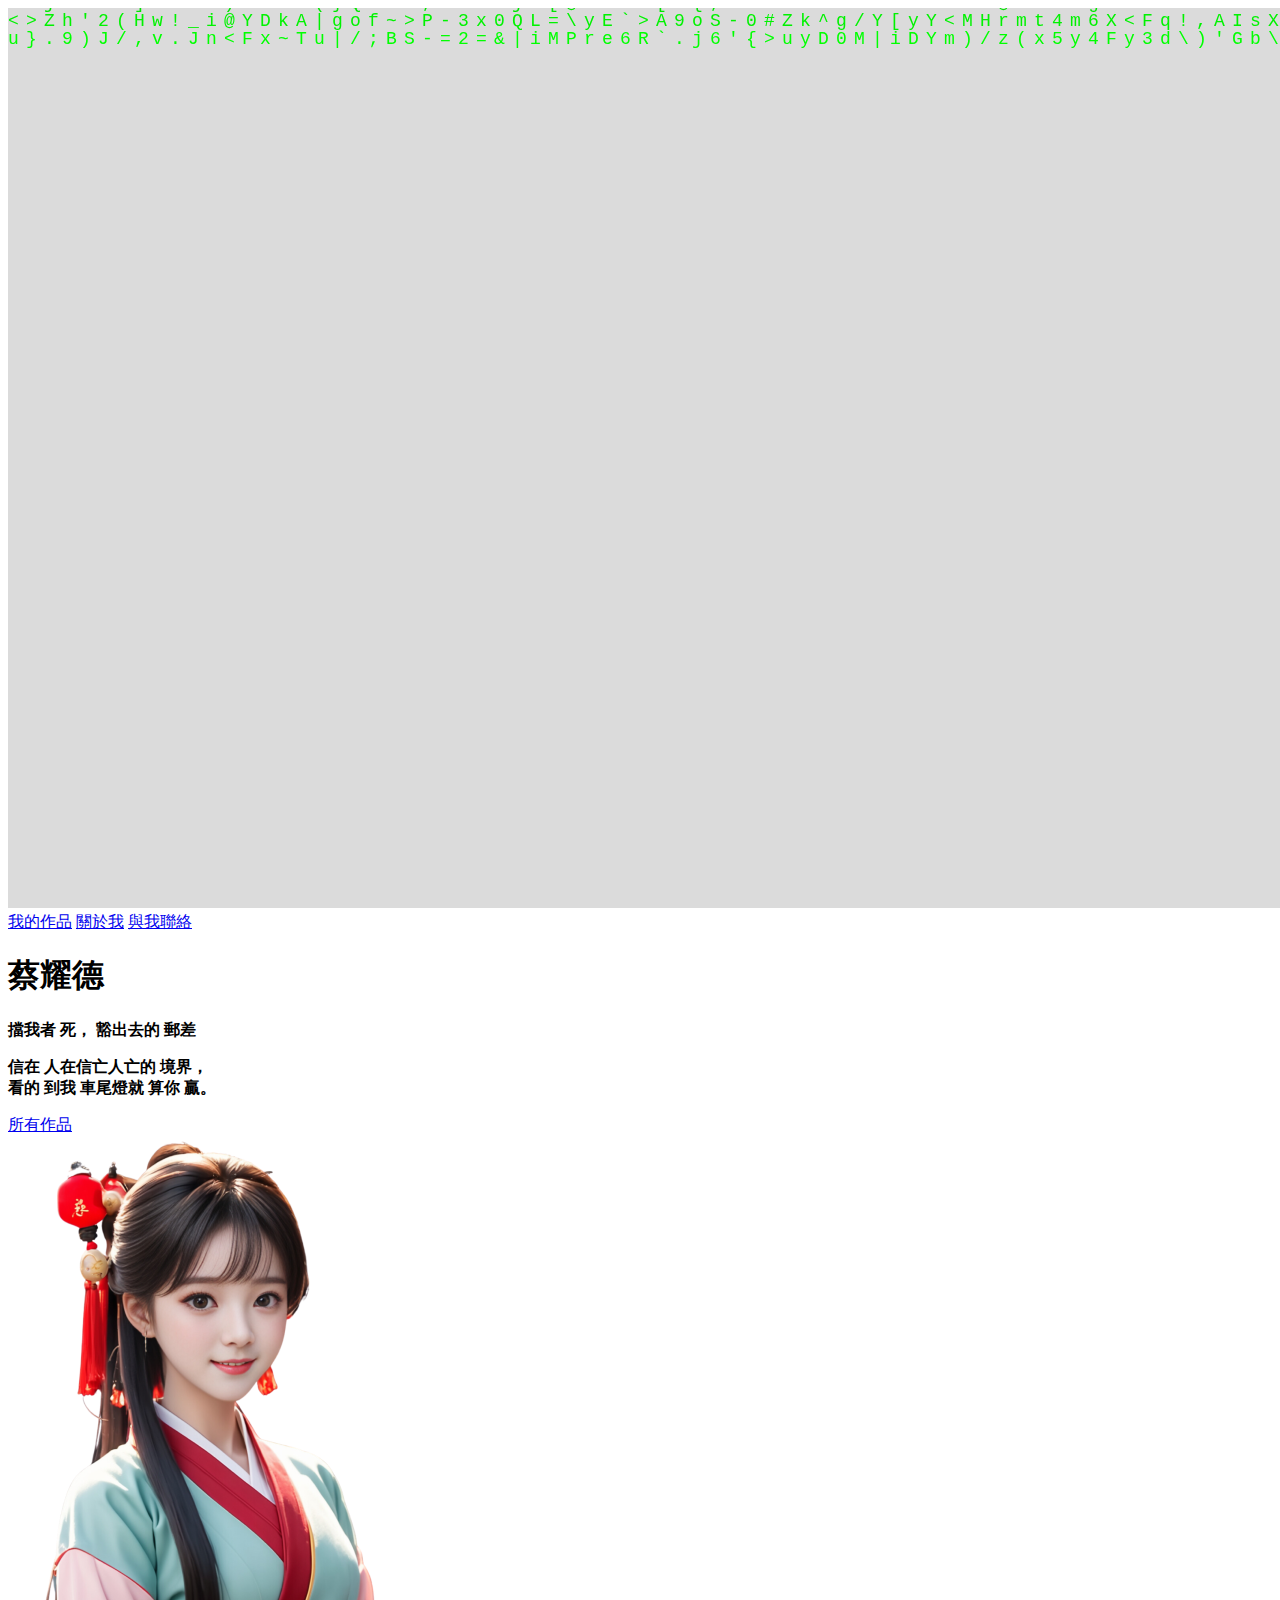
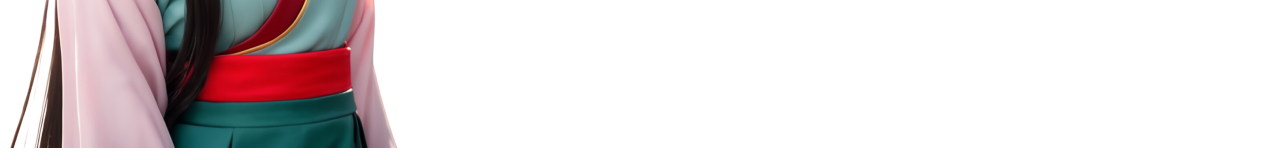
==== index.html @ 79d76b69 "Add files via upload" ====
<!DOCTYPE html>
<html lang="en">

<head>
        <meta charset="UTF-8">
        <meta name="viewport" content="width=device-width, initial-scale=1.0">
        <title>個人自介網頁</title>
        <link rel="stylesheet" href="./css/style.css">

</head>

<body>
        <canvas id="canvas"></canvas>
        <header>
                <nav>
                        <a href="#">我的作品</a>
                        <a href="#">關於我</a>
                        <a href="mailto:speed.thunder.postmanj@gmail.com">與我聯絡</a>
                </nav>
        </header>


        <main>
                <div>
                        <h1><strong>蔡耀德</strong></h1>
                        <p>
                                <strong>
                                <span>擋我者</span>
                                <span class="red"><strong>死</strong></span>，
                                <span class="purple">豁出去</span>的
                                <span class="green">郵差</span>
                                </strong>
                        </p>
                        <p>
                                <strong>
                                <span class="pink">信</span>在
                                <span class="pink">人</span>在信亡人亡的
                                <span class="pink">境界</span>，<br>
                                <span class="red">看</span>的
                                <span class="red">到</span>我
                                <span class="red">車尾燈</span>就
                                <span class="red">算</span>你
                                <span class="red">贏</span>。
                                </strong>
                        </p>
                <a href="#" class="btn">所有作品</a>
                </div>
                <div class="pic-box">
                <!-- Replace with your image source -->
                <img src="./images/MYPIC.png" alt="我美嗎？">
                
                </div>
        </main>
        <script>
        const canvas = document.getElementById('canvas');
        const ctx = canvas.getContext('2d');

        let cols, drops;
        const fontSize = 18;

        function resizeCanvas() {
                canvas.width = window.innerWidth;
                canvas.height = window.innerHeight;

                cols = Math.floor(canvas.width / fontSize);
                drops = Array(cols).fill(0);
        }

        function randomChar() {
                return String.fromCharCode(Math.floor(Math.random() * (127 - 33) + 33));
        }

        function draw() {
                ctx.fillStyle = 'rgba(0, 0, 0, 0.05)';
                ctx.fillRect(0, 0, canvas.width, canvas.height);

                ctx.font = `${fontSize}px monospace`;
                ctx.fillStyle = '#0F0'; // Bright green color

                for (let i = 0; i < cols; i++) {
                        const text = randomChar();
                        ctx.fillText(text, i * fontSize, drops[i] * fontSize);

                        if (drops[i] * fontSize > canvas.height && Math.random() > 0.975) {
                                drops[i] = 0;
                        }
                        drops[i]++;
                }
        }

        function animate() {
                draw();
                requestAnimationFrame(animate);
        }

        window.onresize = resizeCanvas;
        resizeCanvas();
        animate();
</script>
</body>
</html>
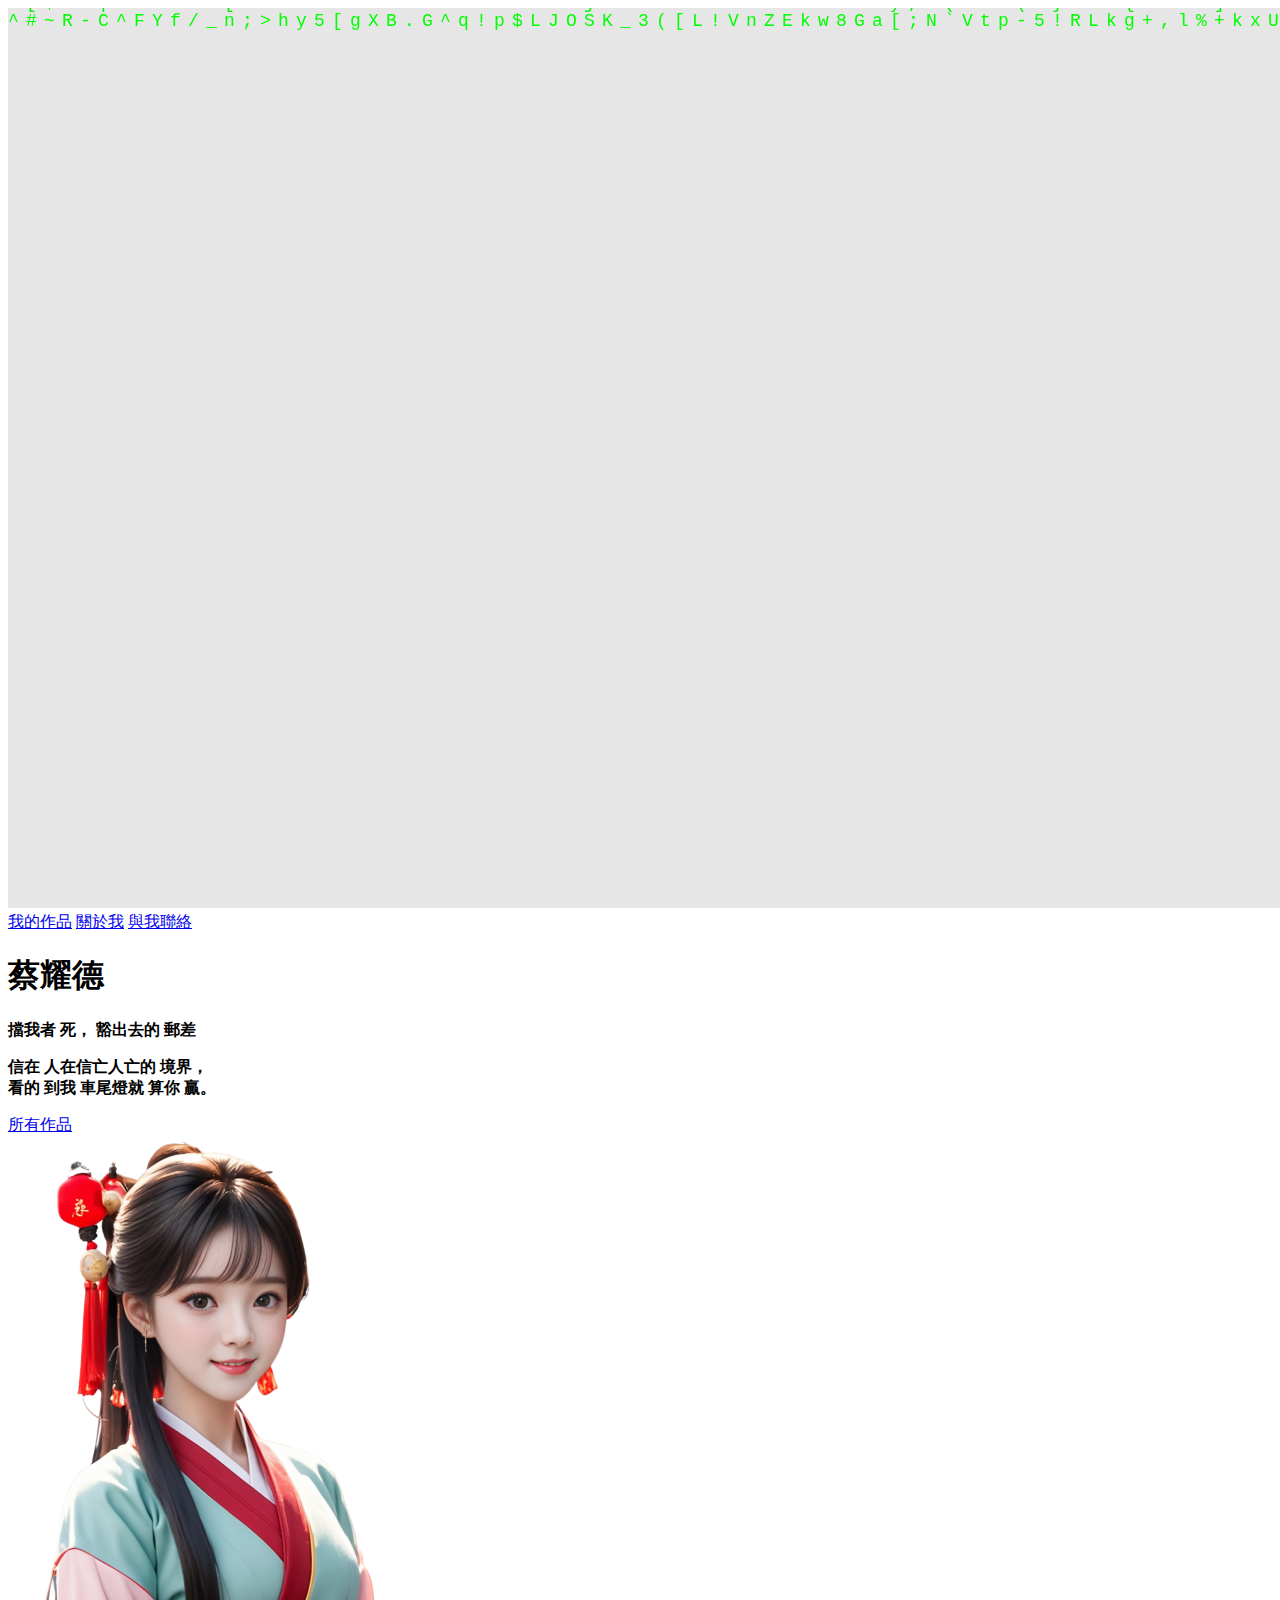
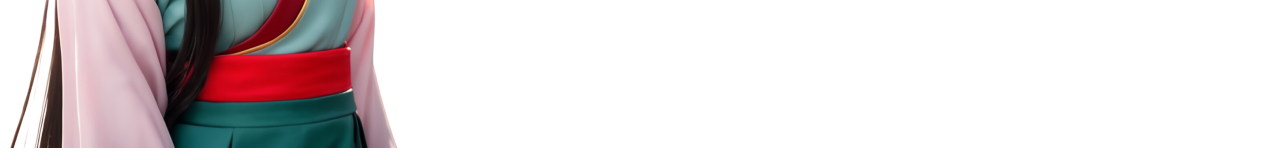
==== commit e10e467a: "Add files via upload" ====
--- a/index.html
+++ b/index.html
@@ -51,51 +51,52 @@
                 
                 </div>
         </main>
+
+</body>
+</html>
         <script>
-        const canvas = document.getElementById('canvas');
-        const ctx = canvas.getContext('2d');
+                const canvas = document.getElementById('canvas');
+                const ctx = canvas.getContext('2d');
 
-        let cols, drops;
-        const fontSize = 18;
+                let cols, drops;
+                const fontSize = 18;
 
-        function resizeCanvas() {
-                canvas.width = window.innerWidth;
-                canvas.height = window.innerHeight;
+                function resizeCanvas() {
+                        canvas.width = window.innerWidth;
+                        canvas.height = window.innerHeight;
 
-                cols = Math.floor(canvas.width / fontSize);
-                drops = Array(cols).fill(0);
-        }
+                        cols = Math.floor(canvas.width / fontSize);
+                        drops = Array(cols).fill(0);
+                }
 
-        function randomChar() {
-                return String.fromCharCode(Math.floor(Math.random() * (127 - 33) + 33));
-        }
+                function randomChar() {
+                        return String.fromCharCode(Math.floor(Math.random() * (127 - 33) + 33));
+                }
 
-        function draw() {
-                ctx.fillStyle = 'rgba(0, 0, 0, 0.05)';
-                ctx.fillRect(0, 0, canvas.width, canvas.height);
+                function draw() {
+                        ctx.fillStyle = 'rgba(0, 0, 0, 0.05)';
+                        ctx.fillRect(0, 0, canvas.width, canvas.height);
 
-                ctx.font = `${fontSize}px monospace`;
-                ctx.fillStyle = '#0F0'; // Bright green color
+                        ctx.font = `${fontSize}px monospace`;
+                        ctx.fillStyle = '#0F0'; // Bright green color
 
-                for (let i = 0; i < cols; i++) {
-                        const text = randomChar();
-                        ctx.fillText(text, i * fontSize, drops[i] * fontSize);
+                        for (let i = 0; i < cols; i++) {
+                                const text = randomChar();
+                                ctx.fillText(text, i * fontSize, drops[i] * fontSize);
 
-                        if (drops[i] * fontSize > canvas.height && Math.random() > 0.975) {
-                                drops[i] = 0;
+                                if (drops[i] * fontSize > canvas.height && Math.random() > 0.975) {
+                                        drops[i] = 0;
+                                }
+                                drops[i]++;
                         }
-                        drops[i]++;
                 }
-        }
 
-        function animate() {
-                draw();
-                requestAnimationFrame(animate);
-        }
+                function animate() {
+                        draw();
+                        requestAnimationFrame(animate);
+                }
 
-        window.onresize = resizeCanvas;
-        resizeCanvas();
-        animate();
-</script>
-</body>
-</html>+                window.onresize = resizeCanvas;
+                resizeCanvas();
+                animate();
+        </script>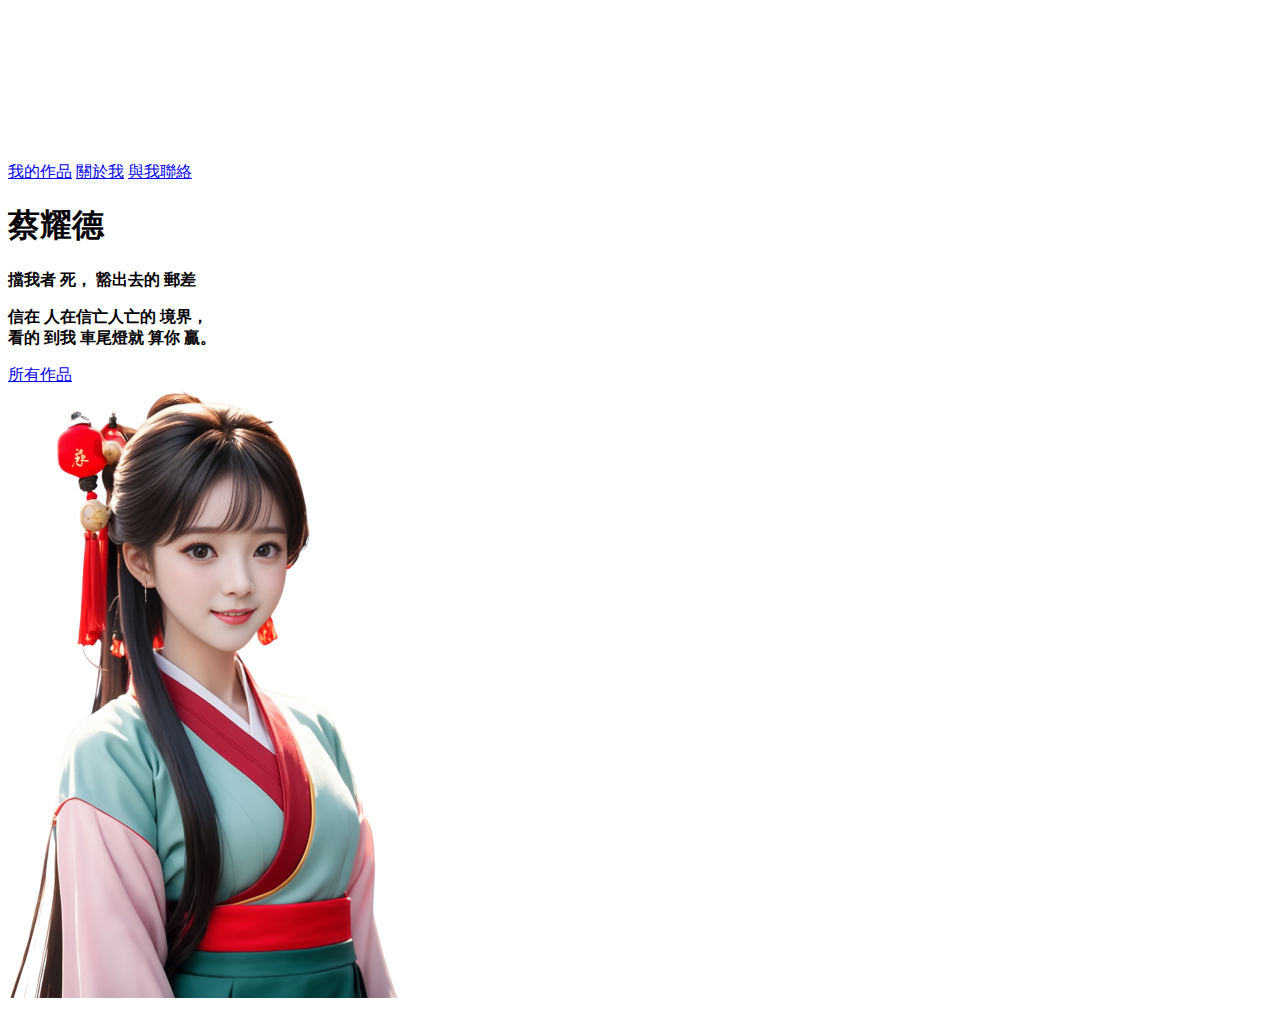
==== commit 1f987dd1: "Add files via upload" ====
--- a/index.html
+++ b/index.html
@@ -54,49 +54,3 @@
 
 </body>
 </html>
-        <script>
-                const canvas = document.getElementById('canvas');
-                const ctx = canvas.getContext('2d');
-
-                let cols, drops;
-                const fontSize = 18;
-
-                function resizeCanvas() {
-                        canvas.width = window.innerWidth;
-                        canvas.height = window.innerHeight;
-
-                        cols = Math.floor(canvas.width / fontSize);
-                        drops = Array(cols).fill(0);
-                }
-
-                function randomChar() {
-                        return String.fromCharCode(Math.floor(Math.random() * (127 - 33) + 33));
-                }
-
-                function draw() {
-                        ctx.fillStyle = 'rgba(0, 0, 0, 0.05)';
-                        ctx.fillRect(0, 0, canvas.width, canvas.height);
-
-                        ctx.font = `${fontSize}px monospace`;
-                        ctx.fillStyle = '#0F0'; // Bright green color
-
-                        for (let i = 0; i < cols; i++) {
-                                const text = randomChar();
-                                ctx.fillText(text, i * fontSize, drops[i] * fontSize);
-
-                                if (drops[i] * fontSize > canvas.height && Math.random() > 0.975) {
-                                        drops[i] = 0;
-                                }
-                                drops[i]++;
-                        }
-                }
-
-                function animate() {
-                        draw();
-                        requestAnimationFrame(animate);
-                }
-
-                window.onresize = resizeCanvas;
-                resizeCanvas();
-                animate();
-        </script>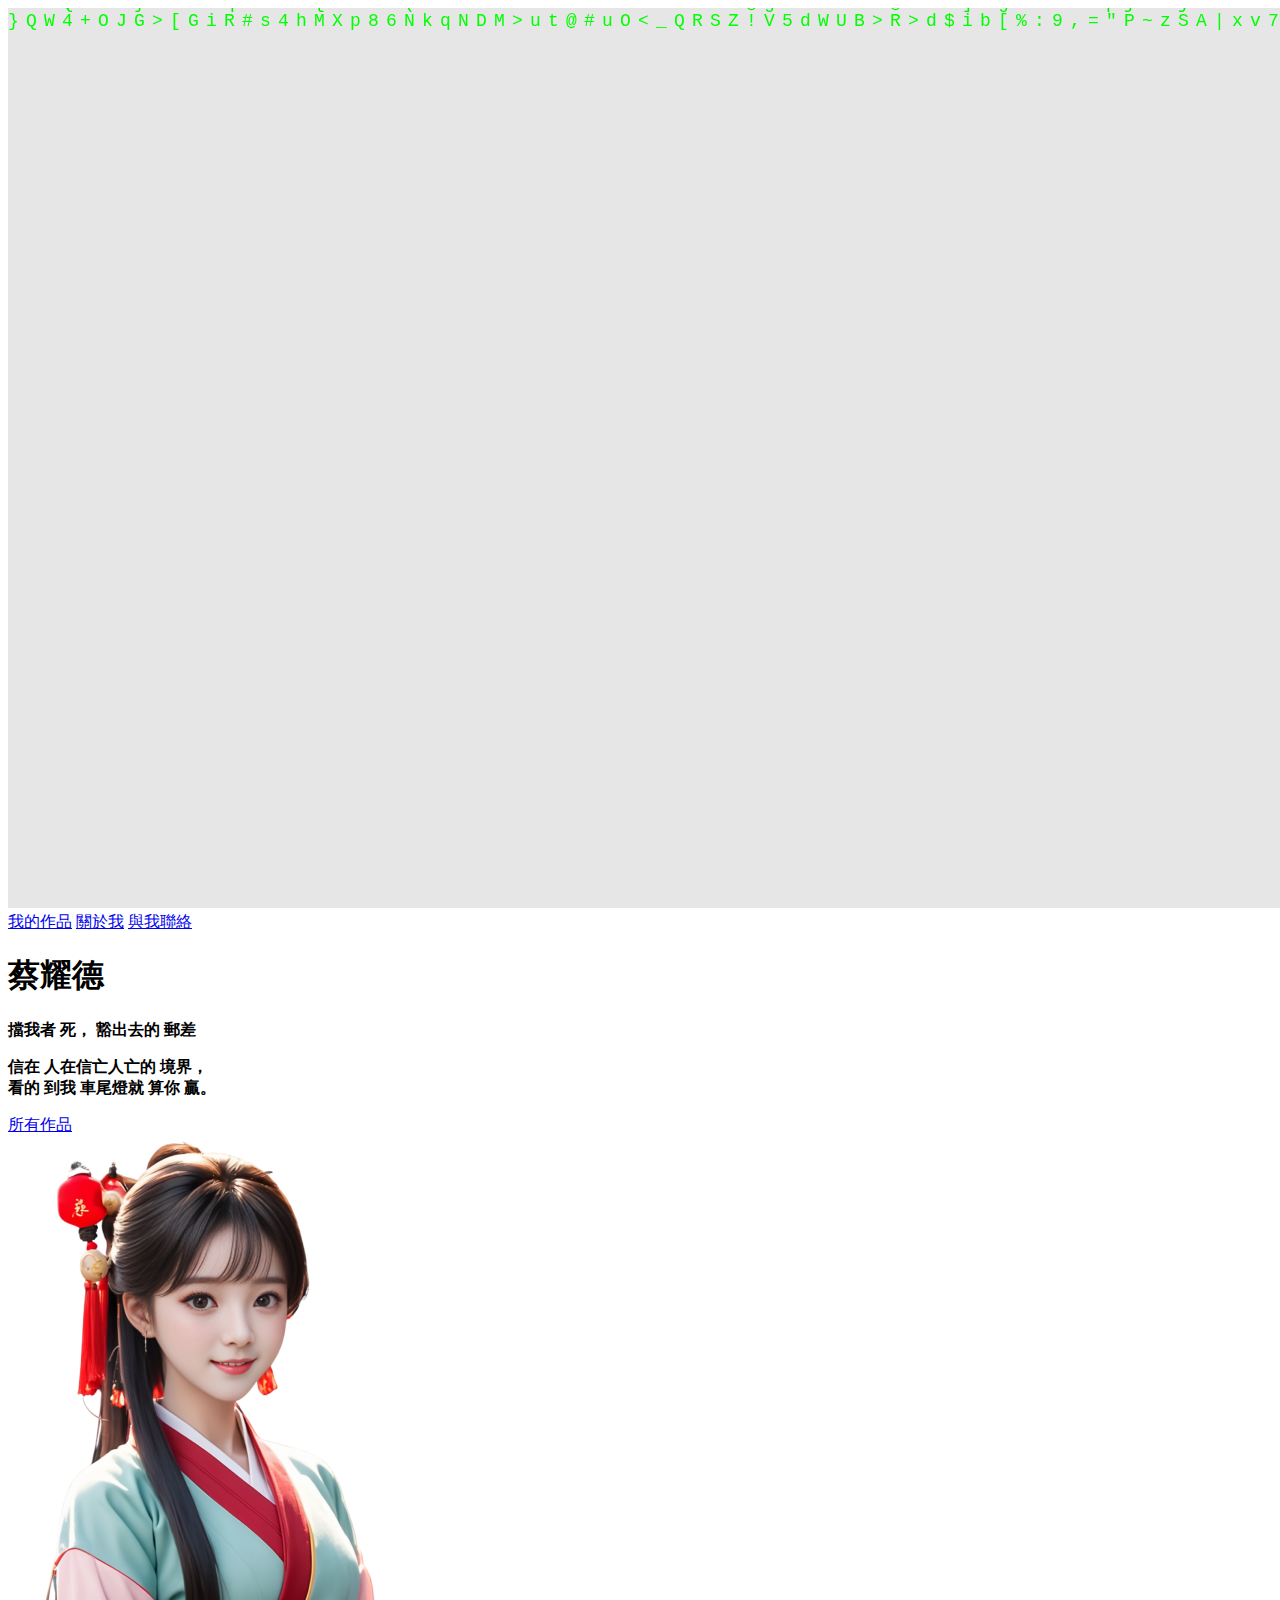
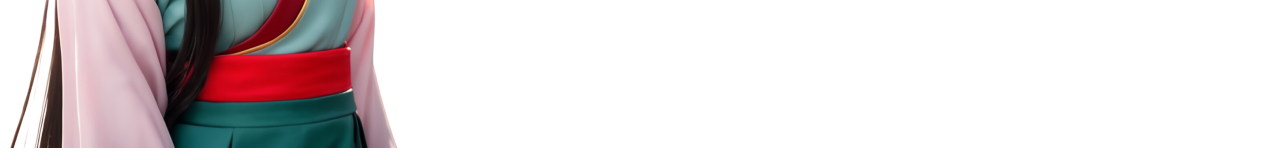
==== commit bf6a6061: "Add files via upload" ====
--- a/index.html
+++ b/index.html
@@ -51,6 +51,52 @@
                 
                 </div>
         </main>
+                <script>
+                        const canvas = document.getElementById('canvas');
+                        const ctx = canvas.getContext('2d');
+
+                        let cols, drops;
+                        const fontSize = 18;
+
+                        function resizeCanvas() {
+                                canvas.width = window.innerWidth;
+                                canvas.height = window.innerHeight;
+
+                                cols = Math.floor(canvas.width / fontSize);
+                                drops = Array(cols).fill(0);
+                        }
+
+                        function randomChar() {
+                                return String.fromCharCode(Math.floor(Math.random() * (127 - 33) + 33));
+                        }
+
+                        function draw() {
+                                ctx.fillStyle = 'rgba(0, 0, 0, 0.05)';
+                                ctx.fillRect(0, 0, canvas.width, canvas.height);
+
+                                ctx.font = `${fontSize}px monospace`;
+                                ctx.fillStyle = '#0F0'; // Bright green color
+
+                                for (let i = 0; i < cols; i++) {
+                                        const text = randomChar();
+                                        ctx.fillText(text, i * fontSize, drops[i] * fontSize);
+
+                                        if (drops[i] * fontSize > canvas.height && Math.random() > 0.975) {
+                                                drops[i] = 0;
+                                        }
+                                        drops[i]++;
+                                }
+                        }
+
+                        function animate() {
+                                draw();
+                                requestAnimationFrame(animate);
+                        }
+
+                        window.onresize = resizeCanvas;
+                        resizeCanvas();
+                        animate();
+                </script>
 
 </body>
 </html>
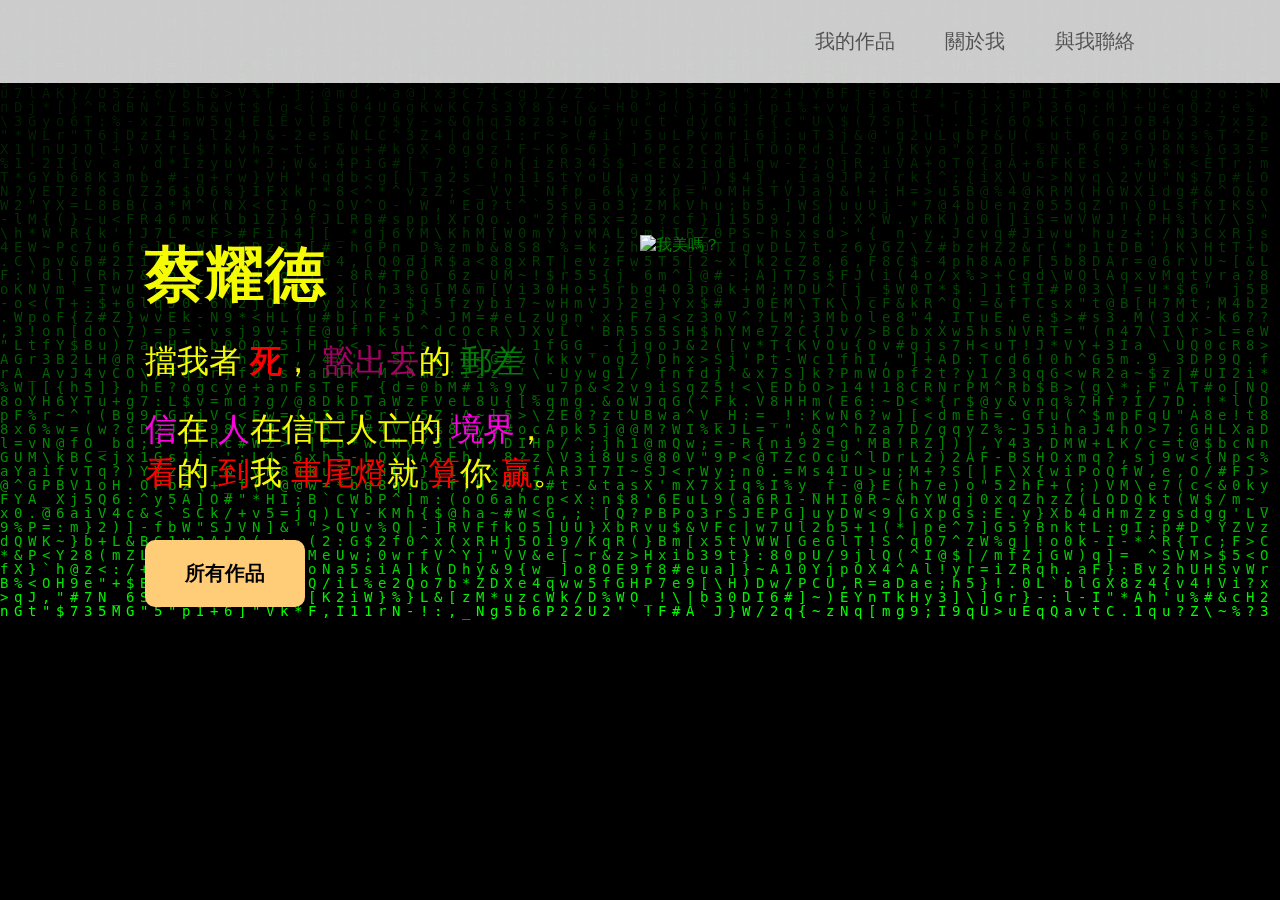
==== commit 9d8d7a48: "Add files via upload" ====
--- a/index.html
+++ b/index.html
@@ -5,8 +5,144 @@
         <meta charset="UTF-8">
         <meta name="viewport" content="width=device-width, initial-scale=1.0">
         <title>個人自介網頁</title>
-        <link rel="stylesheet" href="./css/style.css">
-
+        <style>
+                body {
+                        margin: 0;
+                        overflow: hidden;
+                        font-family: monospace;
+                        background-color: black;
+                        color: green;
+                }
+
+                canvas {
+                        display: block;
+                        position: fixed;
+                        top: 0;
+                        left: 0;
+                        z-index: -1;
+                }
+
+                /* Personal webpage styles */
+                body * {
+                        box-sizing: border-box;
+                        list-style: none;
+                        margin: 0;
+                        padding: 0;
+                }
+
+                body {
+                        padding-top: 85px;
+                        font-family: sans-serif;
+                        /* Change font family */
+                }
+
+                header {
+                        width: 100%;
+                        position: fixed;
+                        top: 0;
+                        left: 0;
+                        padding: 28px 0;
+                        display: flex;
+                        justify-content: center;
+                        background-color: rgba(255, 255, 255, .8);
+                        z-index: 10;
+                }
+
+                header nav {
+                        width: 990px;
+                        display: inline-flex;
+                        justify-content: flex-end;
+                        align-items: center;
+                        gap: 50px;
+                }
+
+                header nav a {
+                        text-decoration: none;
+                        color: rgba(0, 0, 0, 0.60);
+                        font-size: 20px;
+                        transition: .3s;
+                }
+
+                header nav a.active,
+                header nav a:hover {
+                        color: #FF0000;
+                }
+
+                main {
+                        width: 990px;
+                        display: flex;
+                        margin: auto;
+                        justify-content: space-between;
+                        align-items: flex-start;
+                        padding-top: 150px;
+                        position: relative;
+                        /* Ensure it is positioned in the document flow */
+                        z-index: 10;
+                }
+
+                main div {
+                        width: 50%;
+                }
+
+                main div h1 {
+                        font-size: 60px;
+                        color:  #f5fa05;
+                        font-weight: 400;
+                        margin-bottom: 24px;
+                }
+
+                main div p {
+                        font-size: 32px;
+                        color: #F5FA05;
+                        font-weight: 400;
+                        margin-bottom: 24px;
+                }
+
+                main div p .yellow {
+                        color: #F5FA05;
+                }
+
+                main div p .black {
+                        color: #F5FA05;
+                }
+
+                main div p .purple {
+                        color: #a90166;
+                }
+
+                main div p .green {
+                        color: #037C08;
+                }
+
+                main div p .red {
+                        color: #FF0000;
+                }
+
+                main div p .pink {
+                        color: #FF00E5;
+                }
+
+                main div .btn {
+                        padding: 20px 40px;
+                        border-radius: 10px;
+                        background: #ffcc77;
+                        color: #000;
+                        font-size: 20px;
+                        font-weight: 700;
+                        text-decoration: none;
+                        display: inline-block;
+                        /* Add display property for spacing */
+                        margin-top: 20px;
+                        /* Add margin for spacing */
+                }
+
+                .pic-box img {
+                        width: auto;
+                        max-width: 100%;
+                        height: auto;
+                        /* Change the height to auto for responsive images */
+                }
+        </style>
 </head>
 
 <body>
@@ -18,85 +154,77 @@
                         <a href="mailto:speed.thunder.postmanj@gmail.com">與我聯絡</a>
                 </nav>
         </header>
-
-
         <main>
                 <div>
                         <h1><strong>蔡耀德</strong></h1>
                         <p>
-                                <strong>
                                 <span>擋我者</span>
                                 <span class="red"><strong>死</strong></span>，
                                 <span class="purple">豁出去</span>的
                                 <span class="green">郵差</span>
-                                </strong>
-                        </p>
-                        <p>
-                                <strong>
-                                <span class="pink">信</span>在
-                                <span class="pink">人</span>在信亡人亡的
-                                <span class="pink">境界</span>，<br>
-                                <span class="red">看</span>的
-                                <span class="red">到</span>我
-                                <span class="red">車尾燈</span>就
-                                <span class="red">算</span>你
-                                <span class="red">贏</span>。
-                                </strong>
-                        </p>
-                <a href="#" class="btn">所有作品</a>
-                </div>
-                <div class="pic-box">
-                <!-- Replace with your image source -->
-                <img src="./images/MYPIC.png" alt="我美嗎？">
-                
-                </div>
-        </main>
-                <script>
-                        const canvas = document.getElementById('canvas');
-                        const ctx = canvas.getContext('2d');
-
-                        let cols, drops;
-                        const fontSize = 18;
-
-                        function resizeCanvas() {
-                                canvas.width = window.innerWidth;
-                                canvas.height = window.innerHeight;
-
-                                cols = Math.floor(canvas.width / fontSize);
-                                drops = Array(cols).fill(0);
+            </p>
+            <p>
+                <span class="pink">信</span>在
+                <span class="pink">人</span>在信亡人亡的
+                <span class="pink">境界</span>，<br>
+                <span class="red">看</span>的
+                <span class="red">到</span>我
+                <span class="red">車尾燈</span>就
+                <span class="red">算</span>你
+                <span class="red">贏</span>。
+            </p>
+            <a href="#" class="btn">所有作品</a>
+        </div>
+        <div class="pic-box">
+            <!-- Replace with your image source -->
+            <img src="./images/MYPIC 1.png" alt="我美嗎？">
+        </div>
+    </main>
+    <script>
+        const canvas = document.getElementById('canvas');
+        const ctx = canvas.getContext('2d');
+
+        let cols, drops;
+        const fontSize = 14;
+
+        function resizeCanvas() {
+                canvas.width = window.innerWidth;
+                canvas.height = window.innerHeight;
+
+                cols = Math.floor(canvas.width / fontSize);
+                drops = Array(cols).fill(0);
+        }
+
+        function randomChar() {
+                return String.fromCharCode(Math.floor(Math.random() * (127 - 33) + 33));
+        }
+
+        function draw() {
+                ctx.fillStyle = 'rgba(0, 0, 0, 0.05)';
+                ctx.fillRect(0, 0, canvas.width, canvas.height);
+
+                ctx.font = `${fontSize}px monospace`;
+                ctx.fillStyle = '#0F0'; // Bright green color
+
+                for (let i = 0; i < cols; i++) {
+                        const text = randomChar();
+                        ctx.fillText(text, i * fontSize, drops[i] * fontSize);
+
+                        if (drops[i] * fontSize > canvas.height && Math.random() > 0.975) {
+                                drops[i] = 0;
                         }
-
-                        function randomChar() {
-                                return String.fromCharCode(Math.floor(Math.random() * (127 - 33) + 33));
-                        }
-
-                        function draw() {
-                                ctx.fillStyle = 'rgba(0, 0, 0, 0.05)';
-                                ctx.fillRect(0, 0, canvas.width, canvas.height);
-
-                                ctx.font = `${fontSize}px monospace`;
-                                ctx.fillStyle = '#0F0'; // Bright green color
-
-                                for (let i = 0; i < cols; i++) {
-                                        const text = randomChar();
-                                        ctx.fillText(text, i * fontSize, drops[i] * fontSize);
-
-                                        if (drops[i] * fontSize > canvas.height && Math.random() > 0.975) {
-                                                drops[i] = 0;
-                                        }
-                                        drops[i]++;
-                                }
-                        }
-
-                        function animate() {
-                                draw();
-                                requestAnimationFrame(animate);
-                        }
-
-                        window.onresize = resizeCanvas;
-                        resizeCanvas();
-                        animate();
-                </script>
-
+                        drops[i]++;
+                }
+        }
+
+        function animate() {
+                draw();
+                requestAnimationFrame(animate);
+        }
+
+        window.onresize = resizeCanvas;
+        resizeCanvas();
+        animate();
+</script>
 </body>
-</html>
+</html>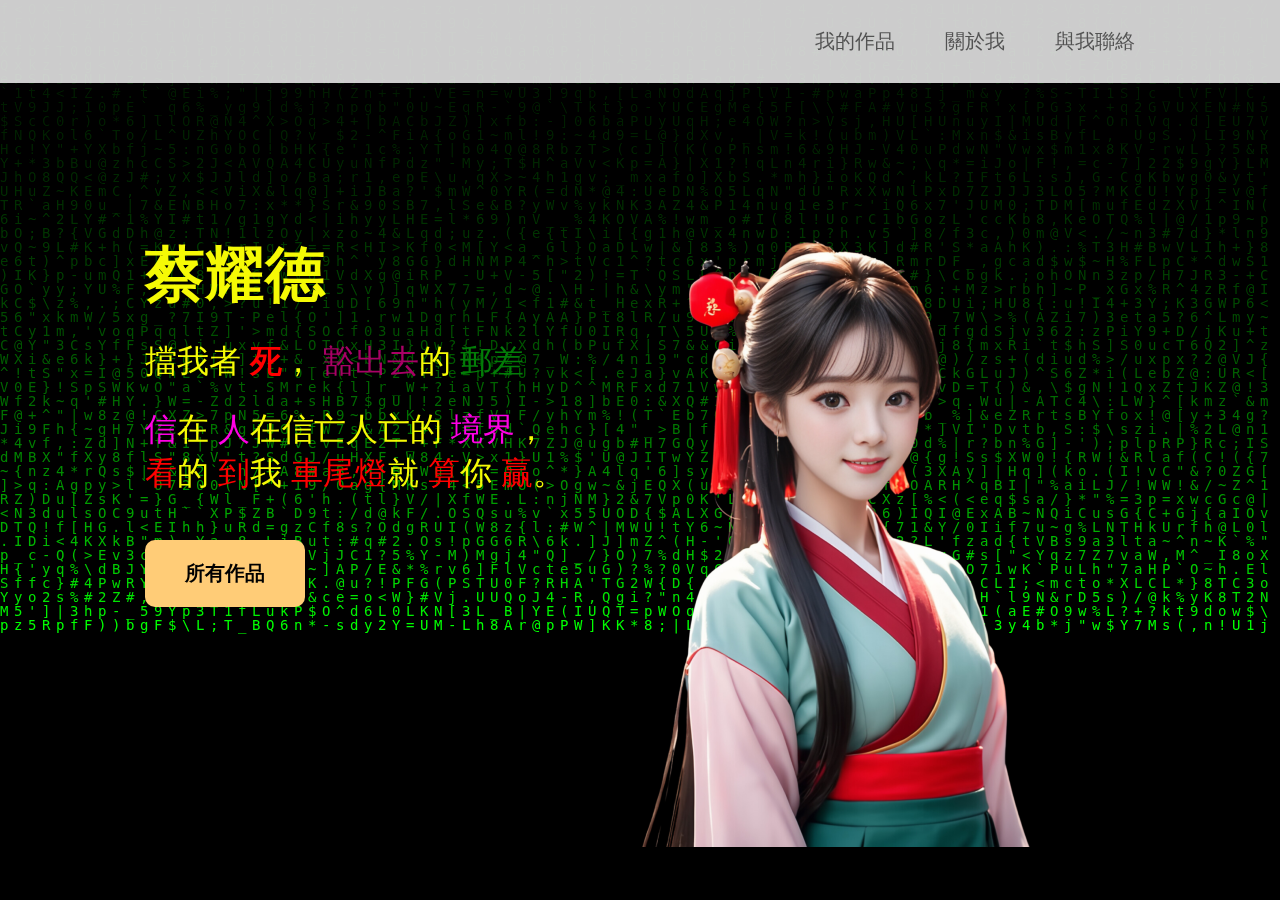
==== commit 0721315d: "Add files via upload" ====
--- a/index.html
+++ b/index.html
@@ -162,8 +162,8 @@
                                 <span class="red"><strong>死</strong></span>，
                                 <span class="purple">豁出去</span>的
                                 <span class="green">郵差</span>
-            </p>
-            <p>
+                </p>
+                <p>
                 <span class="pink">信</span>在
                 <span class="pink">人</span>在信亡人亡的
                 <span class="pink">境界</span>，<br>
@@ -172,15 +172,15 @@
                 <span class="red">車尾燈</span>就
                 <span class="red">算</span>你
                 <span class="red">贏</span>。
-            </p>
-            <a href="#" class="btn">所有作品</a>
+                </p>
+                <a href="#" class="btn">所有作品</a>
         </div>
         <div class="pic-box">
-            <!-- Replace with your image source -->
-            <img src="./images/MYPIC 1.png" alt="我美嗎？">
+                <!-- Replace with your image source -->
+                <img src="./images/MYPIC.png" alt="我美嗎？">
         </div>
-    </main>
-    <script>
+        </main>
+        <script>
         const canvas = document.getElementById('canvas');
         const ctx = canvas.getContext('2d');
 
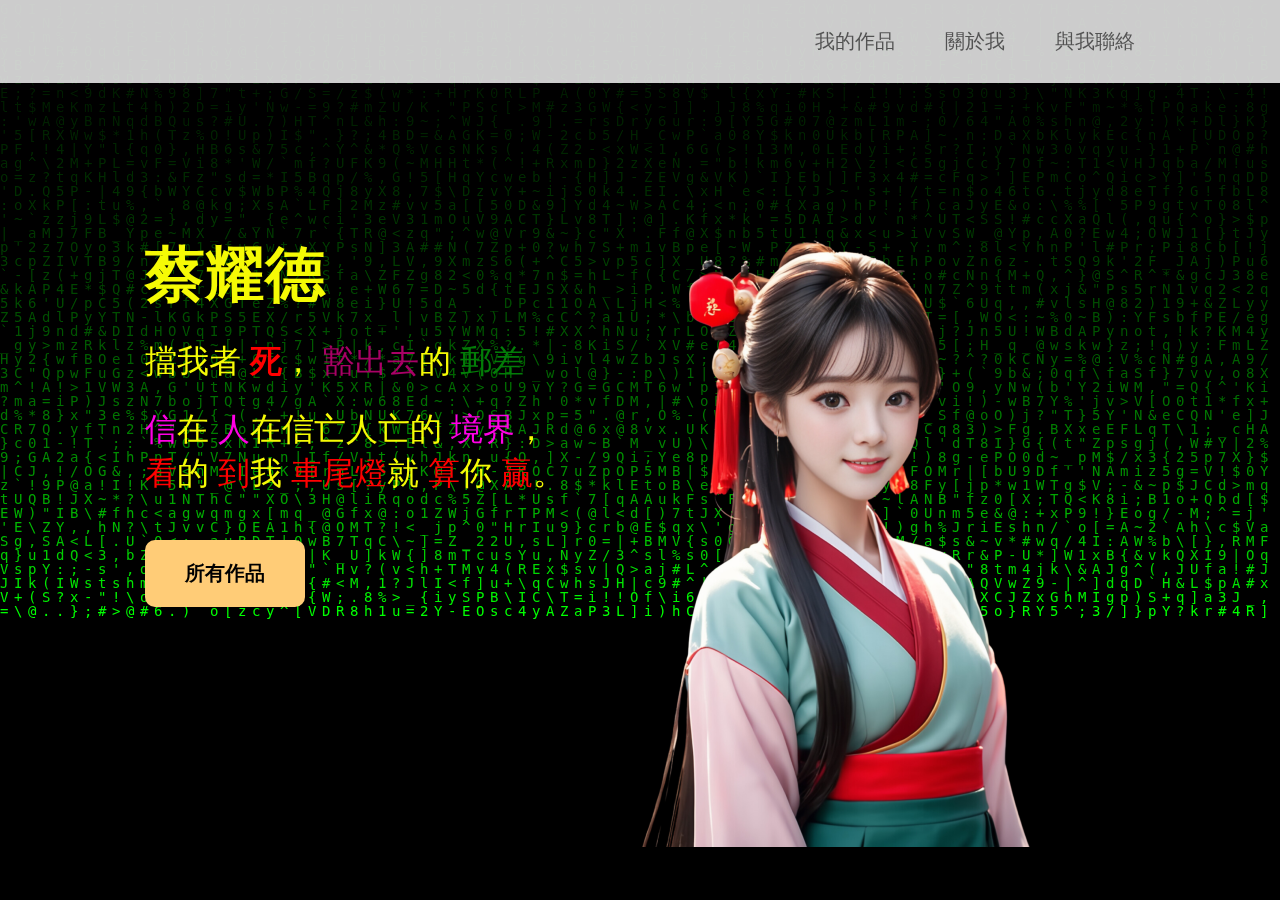
==== commit 3bdc5941: "Add files via upload" ====
--- a/index.html
+++ b/index.html
@@ -5,6 +5,7 @@
         <meta charset="UTF-8">
         <meta name="viewport" content="width=device-width, initial-scale=1.0">
         <title>個人自介網頁</title>
+        <link rel="stylesheet" href="./css/style.css">
         <style>
                 body {
                         margin: 0;
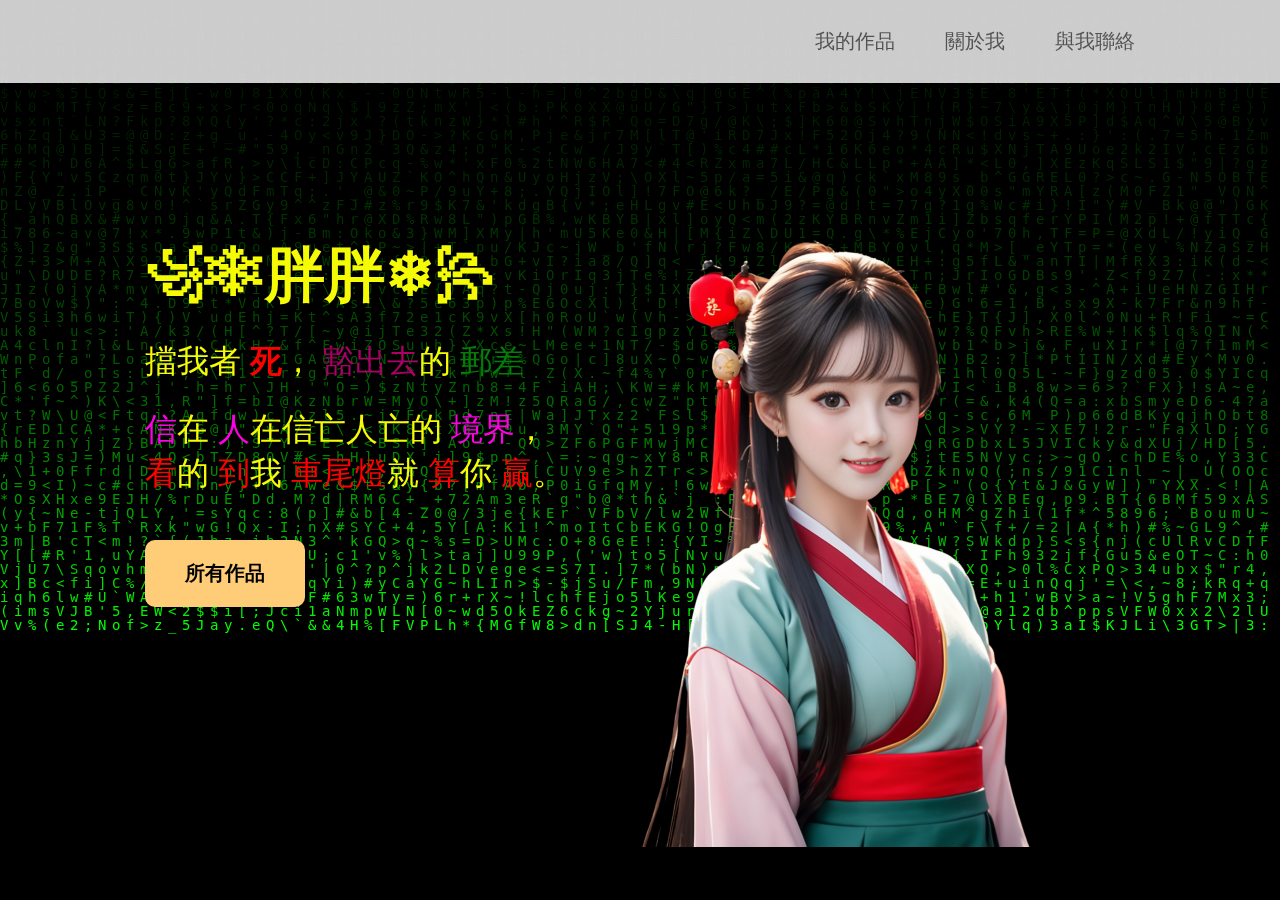
==== commit 90f4fa35: "Update index.html" ====
--- a/index.html
+++ b/index.html
@@ -157,7 +157,7 @@
         </header>
         <main>
                 <div>
-                        <h1><strong>蔡耀德</strong></h1>
+                        <h1><strong>꧁❄胖胖❄꧂</strong></h1>
                         <p>
                                 <span>擋我者</span>
                                 <span class="red"><strong>死</strong></span>，
@@ -228,4 +228,4 @@
         animate();
 </script>
 </body>
-</html>+</html>
